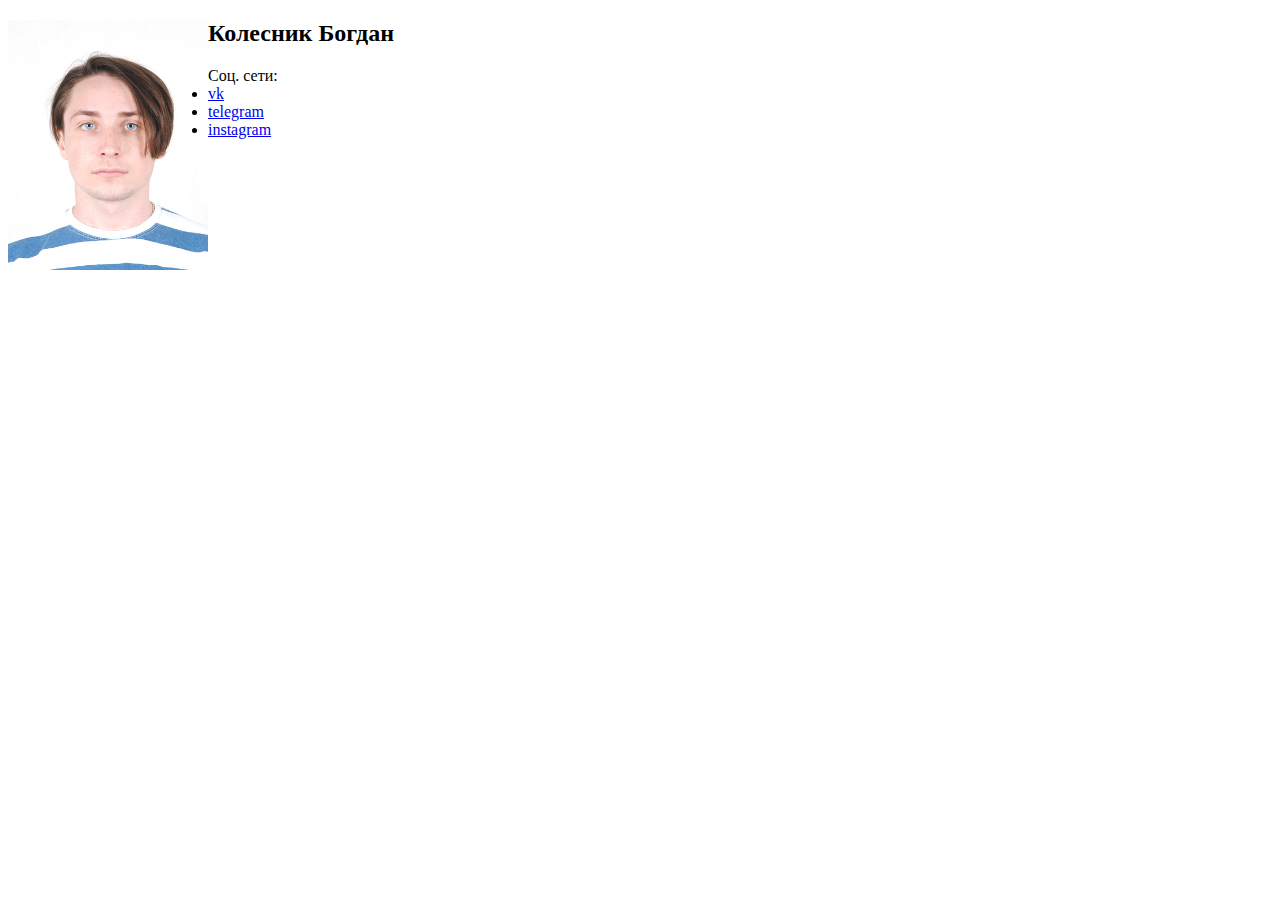
==== index.html @ 8f44091a "start" ====
<!DOCTYPE html>
<html>

<head>
    <meta charset="UTF-8">
    <meta http-equiv="X-UA-Compatible" content="IE=edge">
    <meta name="viewport" content="width=device-width, initial-scale=1.0">

    <title>Резюме</title>
</head>

<body>
    <img src="../1111111.jpg" height="250" width="200" align="left" alt="¯\_(ツ)_/¯">
    <h2>Колесник Богдан</h2>
    <ul> Соц. сети:

        <li> <a href="https://vk.com/eorvine"> vk </a></li>
        <li><a href="https://t.me/eorvine"> telegram </a></li>
        <li> <a href="https://www.instagram.com/eorvinen/"> instagram </a></li>

    </ul>


</body>

</html>
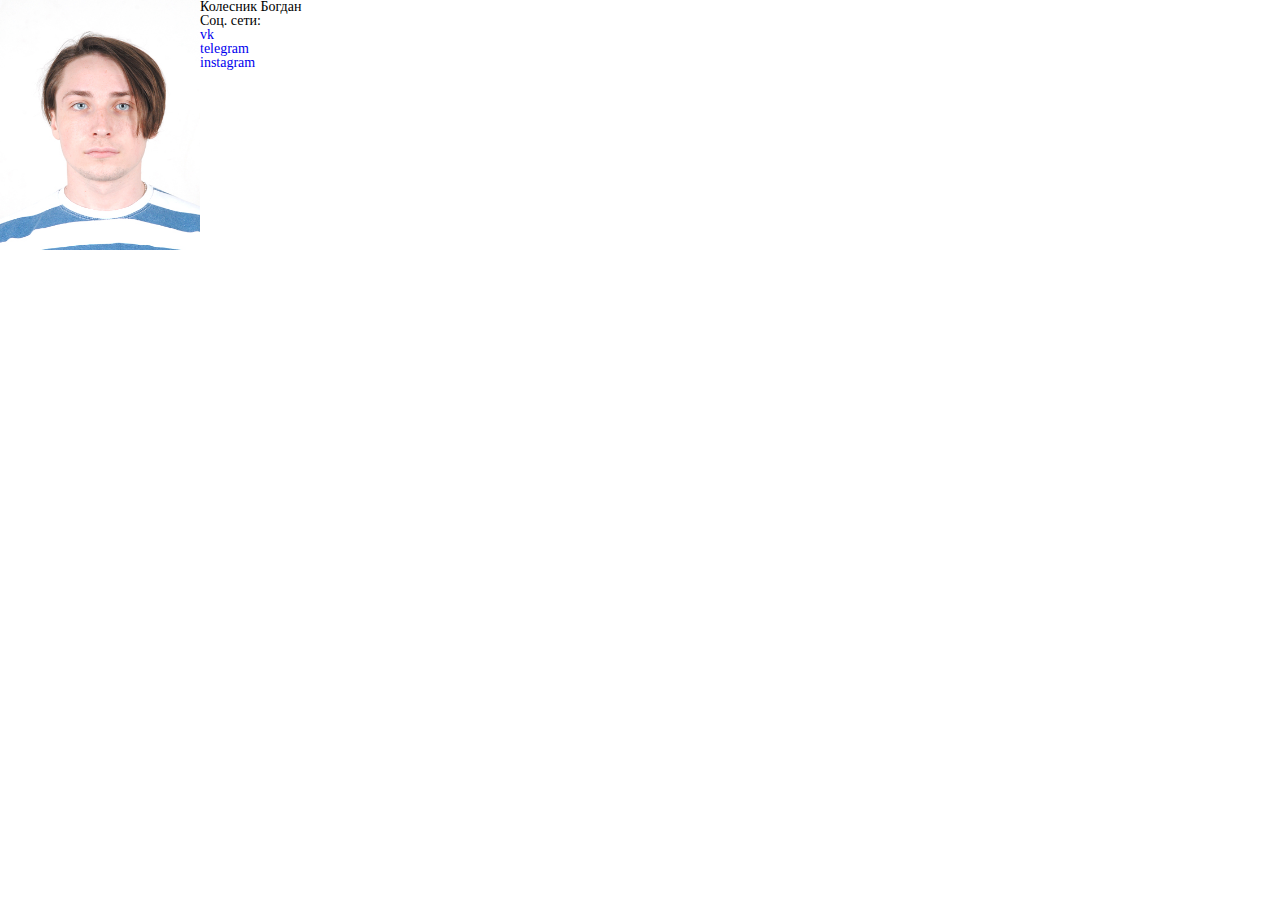
==== commit 2675eedc: "latest v2.0" ====
--- a/index.html
+++ b/index.html
@@ -5,7 +5,7 @@
     <meta charset="UTF-8">
     <meta http-equiv="X-UA-Compatible" content="IE=edge">
     <meta name="viewport" content="width=device-width, initial-scale=1.0">
-
+    <link rel="stylesheet" href="./styles/base.css">
     <title>Резюме</title>
 </head>
 
--- a/styles/base.css
+++ b/styles/base.css
@@ -0,0 +1,32 @@
+*{
+    padding: 0;
+    margin: 0;
+    border: 0;
+  }
+  *,*:before,*:after{
+    -moz-box-sizing: border-box;
+    -webkit-box-sizing: border-box;
+    box-sizing: border-box;
+  }
+  :focus,:active{outline: none;}
+  a:focus,a:active{outline: none;}
+  nav,footer,header,aside{display: block;}
+  html,body{
+    height: 100%;
+    width: 100%;
+    font-size: 100%;
+    line-height: 1;
+    font-size: 14px;
+    -ms-text-size-adjust: 100%;
+    -moz-text-size-adjust: 100%;
+    -webkit-text-size-adjust: 100%;
+  }
+  input,button,textarea{font-family:inherit;}
+  input::-ms-clear{display: none;}
+  button{cursor: pointer;}
+  button::-moz-focus-inner {padding:0;border:0;}
+  a, a:visited{text-decoration: none;}
+  a:hover{text-decoration: none;}
+  ul li{list-style: none;}
+  img{vertical-align: top;}
+  h1,h2,h3,h4,h5,h6{font-size:inherit;font-weight: 400;}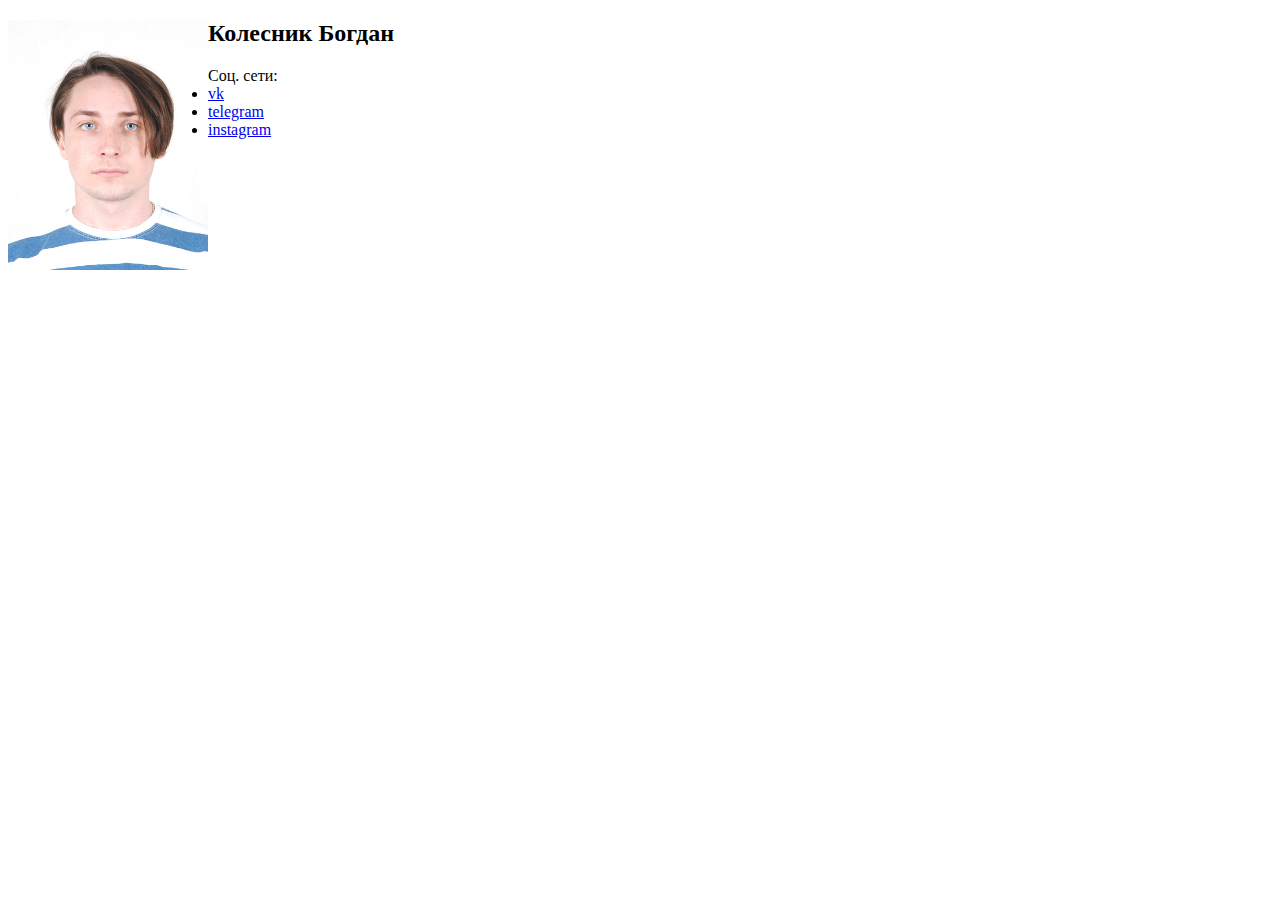
==== commit 8fee4df8: "no-style" ====
--- a/index.html
+++ b/index.html
@@ -5,12 +5,12 @@
     <meta charset="UTF-8">
     <meta http-equiv="X-UA-Compatible" content="IE=edge">
     <meta name="viewport" content="width=device-width, initial-scale=1.0">
-    <link rel="stylesheet" href="./styles/base.css">
+
     <title>Резюме</title>
 </head>
 
 <body>
-    <img src="../1111111.jpg" height="250" width="200" align="left" alt="¯\_(ツ)_/¯">
+    <img src="1111111.jpg" height="250" width="200" align="left" alt="¯\_(ツ)_/¯">
     <h2>Колесник Богдан</h2>
     <ul> Соц. сети:
 
